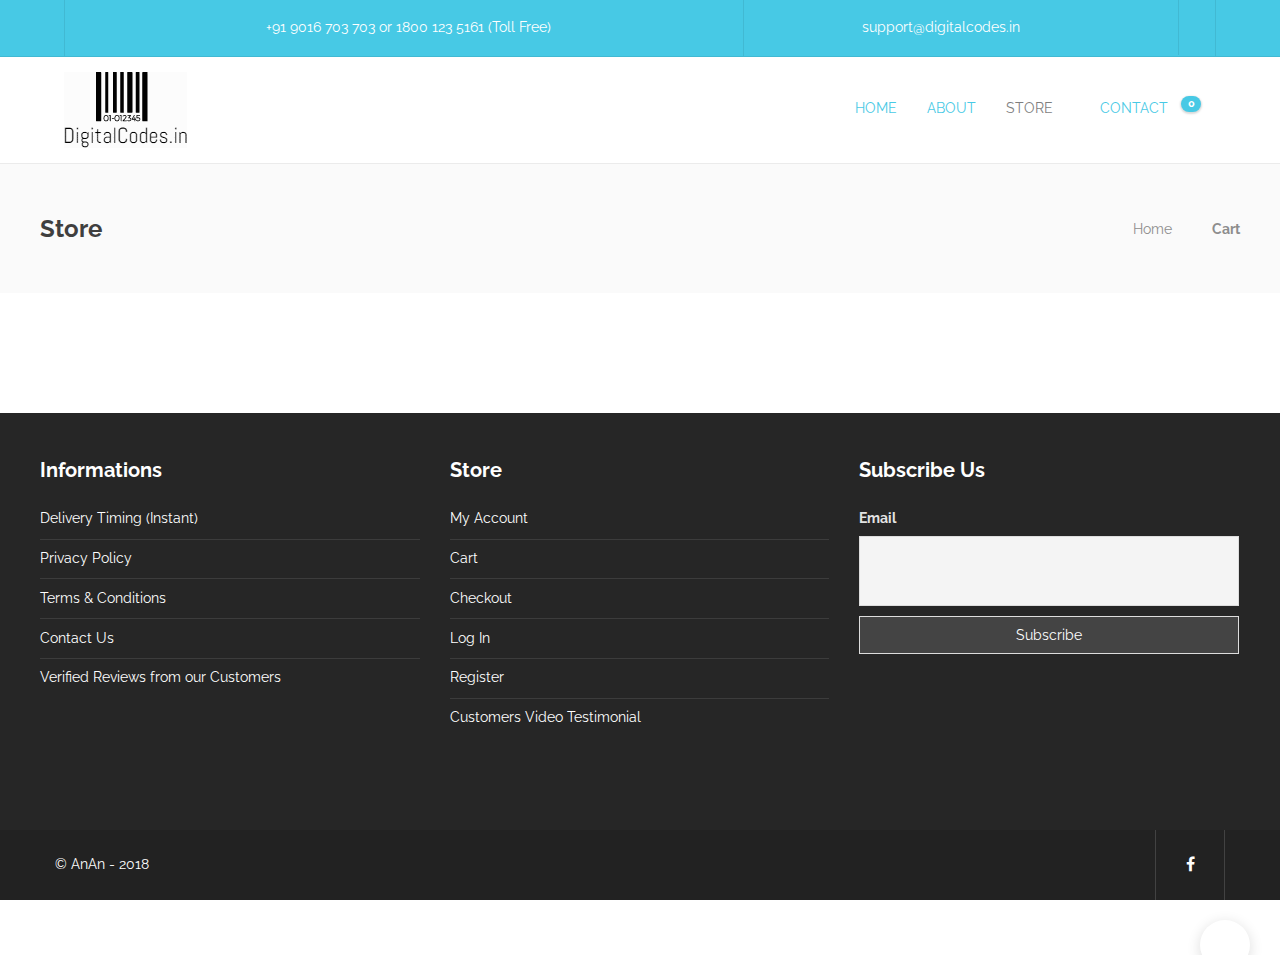
==== cart.html @ 6b2cf68c "Duc" ====
<!DOCTYPE html>
<!--[if lt IE 7 ]><html dir="ltr" lang="vi-VN" class="no-js ie ie6 lte7 lte8 lte9"><![endif]-->
<!--[if IE 7 ]><html dir="ltr" lang="vi-VN" class="no-js ie ie7 lte7 lte8 lte9"><![endif]-->
<!--[if IE 8 ]><html dir="ltr" lang="vi-VN" class="no-js ie ie8 lte8 lte9"><![endif]-->
<!--[if IE 9 ]><html dir="ltr" lang="vi-VN" class="no-js ie ie9 lte9"><![endif]-->
<!--[if IE 10 ]><html dir="ltr" lang="vi-VN" class="no-js ie ie10 lte10"><![endif]-->
<!--[if (gt IE 9)|!(IE)]><!-->
<html lang="vn">
<head>
	<meta charset="UTF-8">
	<meta http-equiv="X-UA-Compatible" content="IE=edge,chrome=1">
	<meta name="viewport" content="width=device-width, initial-scale=1, minimum-scale=1, maximum-scale=1"/>
	<title>Cart</title>
	<meta name="description" content="">
	<meta name="keywords" content="">
	<meta name="robots" content="index,follow" />
	<!-- <link rel="shortcut icon" href="images/favicon.ico" type="image/x-icon">
	<link rel="icon" href="images/favicon.ico" type="image/x-icon"> -->

	<!-- ===== CSS ===== -->
	<link rel="stylesheet" type="text/css" href="css/style.css">
	<link rel="stylesheet" type="text/css" href="css/responsive.css">

	<!-- ===== Fonts CSS ===== -->
	<link rel="stylesheet" href="https://fonts.googleapis.com/css?family=Raleway:200,300,300italic,regular,italic,600,600italic,700,700italic,&amp;subset=latin" type="text/css" media="all">
	<link rel="stylesheet" type="text/css" href="fonts/Icon-font-7-stroke/pe-icon-7-stroke/css/pe-icon-7-stroke.css">
	<link rel="stylesheet" type="text/css" href="fonts/simple-line-icons/css/simple-line-icons.css">

  	<!-- HTML5 Shim and Respond.js IE8 support of HTML5 elements and media queries -->
	<!-- WARNING: Respond.js doesn't work if you view the page via file:// -->
	<!--[if lt IE 9]>
		<link href='css/animations-ie-fix.css' rel='stylesheet'>
		<script src="https://oss.maxcdn.com/libs/html5shiv/3.7.0/html5shiv.js"></script>
		<script src="https://oss.maxcdn.com/libs/respond.js/1.4.2/respond.min.js"></script>
	<![endif]-->
</head>
<body>

	<div id="page-container">
		<div class="primary-desktop">
			<div class="sh-header-top">
				<div class="container">
					<div class="sh-table">
						<div class="header-contacts sh-table-cell">
							<div class="header-contacts-item">
								<span class="header-contacts-details">
									<i class="icon-call-in"></i>
									+91 9016 703 703 or 1800 123 5161 (Toll Free)
								</span>
								<span class="header-contacts-details">
									<i class="icon-envelope-open"></i>
									support@digitalcodes.in
								</span>
							</div>
						</div><!-- /.header-contacts -->
						<div class="header-social-media sh-table-cell">
							<a href="#" target="_blank" class="social-media-facebook">
				                <i class="icon-social-facebook"></i>
				            </a>
						</div><!-- /.header-social-media -->
					</div>
				</div>
			</div><!-- /.sh-header-top -->
			<div class="sh-header-height">
				<div class="sh-header sh-sticky-header">
					<div class="container">
						<div class="sh-table">
							<div class="sh-table-cell sh-group">
							    <div class="header-logo sh-group-equal">
							        <a href="#" class="header-logo-container sh-table-small">
							            <div class="sh-table-cell">
							                <img class="sh-standard-logo" src="images/Logo.png" alt="">
							                <img class="sh-sticky-logo" src="images/Logo.png" alt="">
							                <img class="sh-light-logo" src="images/Logo.png" alt="">
							            </div>
							        </a>
							    </div>
							</div>
							<div class="sh-table-cell">
								<nav id="header-navigation" class="header-standard-position">
									<div class="sh-nav-container">
										<ul id="menu-header-menu" class="sh-nav" style="touch-action: pan-y;">
											<li class="menu-item current_page_item"><a href="#" title="">Home</a></li>
											<li class="menu-item current_page_item"><a href="#" title="">About</a></li>
											<li class="menu-item menu-item-has-children">
								                <a href="#" title="">Store</a>
								                <ul class="sub-menu">
								                    <li class="menu-item"><a href="#" title="">Store 1</a></li>
								                    <li class="menu-item"><a href="#" title="">Store 1</a></li>
								                    <li class="menu-item"><a href="#" title="">Store 1</a></li>
								                </ul>
								            </li>
								            <li class="menu-item current_page_item"><a href="#" title="">Contact</a></li>
								            <li class="menu-item sh-nav-cart sh-nav-special">
											    <a href="#">
											        <i class="icon-basket"></i>
											        <div class="sh-header-cart-count cart-icon sh-group">
											            <span>0</span>
											        </div>
											    </a>
											    <ul class="sub-menu">
											        <li class="menu-item menu-item-cart">
											            <div class="widget woocommerce widget_shopping_cart">
											                <div class="widget_shopping_cart_content">
											                	<p class="woocommerce-mini-cart__empty-message">No products in the cart.</p>
											                </div>
											            </div>
											        </li>
											    </ul>
											</li>
											<li class="menu-item sh-nav-search sh-nav-special">
								                <a href="#"><i class="icon icon-magnifier"></i></a>
								            </li>
										</ul>
									</div>
								</nav>
							</div>
						</div>
					</div><!-- /.container -->
					<div id="header-search" class="sh-header-search">
					    <div class="sh-table-full">
					        <div class="sh-table-cell">
					            <div class="line-test">
					                <div class="container">
					                    <form method="get" class="sh-header-search-form" action="#">
					                        <input type="search" class="sh-header-search-input" placeholder="Search Here.." value="" name="s" required="">
					                        <button type="submit" class="sh-header-search-submit">
					                        <i class="icon-magnifier"></i>
					                        </button>
					                        <div class="sh-header-search-close close-header-search">
					                            <i class="fa fa-times"></i>
					                        </div>
					                        <input type="hidden" name="post_type" value="product">
					                    </form>
					                </div>
					            </div>
					        </div>
					    </div>
					</div><!-- /.sh-header-search -->
				</div>
			</div><!-- /.sh-header-height -->
		</div><!-- /.primary-desktop -->

		<div class="sh-titlebar">
			<div class="container">
				<div class="sh-table sh-titlebar-height-medium">
					<div class="titlebar-title sh-table-cell">
						<h2>Store</h2>
					</div>
					<div class="title-level sh-table-cell">
						<div id="breadcrumbs" class="breadcrumb-trail breadcrumbs">
							<span class="item-home">
								<a class="bread-link bread-home" href="#" title="Home">Home</a>
							</span>
							<span class="separator"> &gt; </span>
							<span class="item-current item-archive">
								<span class="bread-current bread-archive">Cart</span>
							</span>
						</div>
					</div>
				</div>
			</div>
		</div><!-- /.sh-titlebar -->

		<div id="wrapper">
			<div class="content-container sh-page-layout-default">
				<div class="container">
					<!-- <div class="sh-alert sh-alert-success">
						<div class="sh-alert-data sh-table">
							<div class="sh-alert-data sh-table">
								<div class="sh-table-cell sh-alert-data-icon">
									<i class="icon-check sh-alert-icon"></i>
								</div>
								<div class="sh-table-cell width-full">
									<h3 class="sh-alert-title">
										<div>
											<a href="#" class="btn btn-log-res">Continue shopping</a> “12000 FIFA 17 Points Pack Origin” has been added to your cart.
										</div>
									</h3>
								</div>
							</div>
						</div>
					</div> -->
				</div>
			</div>

			<footer class="sh-footer">
			    <div class="sh-footer-widgets">
			        <div class="container">
			            <div class="sh-footer-columns">
			                <div id="nav_menu-2" class="widget-item widget_nav_menu">
			                    <h3 class="widget-title">Informations</h3>
			                    <div class="menu-information-footer-container">
			                        <ul id="menu-information-footer" class="menu">
			                            <li class="menu-item menu-item-type-post_type menu-item-object-page">
			                            	<a href="#">Delivery Timing (Instant)</a>
			                            </li>
			                            <li class="menu-item menu-item-type-post_type menu-item-object-page">
			                            	<a href="#">Privacy Policy</a>
			                            </li>
			                            <li class="menu-item menu-item-type-post_type menu-item-object-page">
			                            	<a href="#">Terms &amp; Conditions</a>
			                            </li>
			                            <li class="menu-item menu-item-type-post_type menu-item-object-page">
			                            	<a href="#">Contact Us</a>
			                            </li>
			                            <li class="menu-item menu-item-type-post_type menu-item-object-page">
			                            	<a href="#">Verified Reviews from our Customers</a>
			                            </li>
			                        </ul>
			                    </div>
			                </div>
			                <div id="nav_menu-3" class="widget-item widget_nav_menu">
			                    <h3 class="widget-title">Store</h3>
			                    <div class="menu-store-menu-container">
			                        <ul id="menu-store-menu" class="menu">
			                            <li lass="menu-item menu-item-type-post_type menu-item-object-page ">
			                            	<a href="#">My Account</a>
			                            </li>
			                            <li class="menu-item menu-item-type-post_type menu-item-object-page ">
			                            	<a href="#">Cart</a>
			                            </li>
			                            <li class="menu-item menu-item-type-post_type menu-item-object-page ">
			                            	<a href="#">Checkout</a>
			                            </li>
			                            <li class="menu-item menu-item-type-post_type menu-item-object-page ">
			                            	<a href="#">Log In</a>
			                            </li>
			                            <li class="menu-item menu-item-type-post_type menu-item-object-page ">
			                            	<a href="#">Register</a>
			                            </li>
			                            <li class="menu-item menu-item-type-post_type menu-item-object-page">
			                            	<a href="#">Customers Video Testimonial</a>
			                            </li>
			                        </ul>
			                    </div>
			                </div>
			                <div id="newsletterwidget-2" class="widget-item widget_newsletterwidget">
			                    <h3 class="widget-title">Subscribe Us</h3>
			                    <div class="tnp tnp-widget">
			                        <form method="post" action="#">
			                            <input type="hidden" name="nr" value="widget">
			                            <input type="hidden" name="nl[]" value="0">
			                            <div class="tnp-field tnp-field-email">
			                            	<label>Email</label>
			                            	<input class="tnp-email" type="email" name="ne" required="">
			                            </div>
			                            <div class="tnp-field tnp-field-button">
			                            	<input class="tnp-submit" type="submit" value="Subscribe">
			                            </div>
			                        </form>
			                    </div>
			                </div>
			            </div>
			        </div>
			    </div>
			    <div class="sh-copyrights">
			        <div class="container container-padding">
			            <div class="sh-copyrights-style1">
			                <div class="sh-table-full">
			                    <div class="sh-table-cell">
			                        <div class="sh-copyrights-text">
			                            <span>© AnAn - 2018</span>
			                        </div>
			                    </div>
			                </div>
			            </div>
			            <div class="sh-copyrights-style1" style="float: right;">
			                <div class="sh-table-cell">
			                    <div class="sh-copyrights-social">
			                        <a href="https://www.facebook.com/digitalcodes.in" target="_blank" class="social-media-facebook">
			                        	<i class="fa fa-facebook"></i>
			                        </a>							
			                    </div>
			                </div>
			            </div>
			        </div>
			    </div>
			</footer>
		</div><!-- /#wrapper -->

		<a id="return-to-top" class="td-scroll-up" href="javascript:void(0)">
      		<i class="icon-arrow-up"></i>
    	</a>
    	<!-- RETURN TO TOP -->
	</div><!-- /#page-container -->

	<!-- ===== JS ===== -->
	<script src="js/jquery.min.js"></script>
	<!-- ===== JS Bootstrap ===== -->
	<script src="lib/bootstrap/bootstrap.min.js"></script>
	<!-- Carousel -->
	<script src="lib/carousel/owl.carousel.min.js"></script>
	<!-- Sticky -->
    <script src="lib/sticky/jquery.sticky.js"></script>
    <!-- Jssocials -->
    <script src="lib/jssocials/jssocials.min.js"></script>
    <!-- Js Common -->
	<script src="js/common.js"></script>

</body>
</html>
---- css/style.css ----
@charset "utf-8";
/**
   * Description: CSS
   * Version: 1.0.0
   * Last update: 2017/08/20
   * Author: Duc PM <minhducpham.it@gmail.com>
   *
   * Summary:
   *
   *  0. ELEMENT
   *    - 0.1. TYPE ELEMENT
   *    - 0.2. TYPE ELEMENT
   *  1. ELEMENT
   *    - 1.1. TYPE ELEMENT
   *    - 1.2. TYPE ELEMENT
   */

/* Import Files
  ========================================================================== */
/*  Css */
@import url(../lib/bootstrap/bootstrap.min.css);
@import url(../lib/font-awesome/font-awesome.min.css);
@import url(../lib/carousel/owl.carousel.min.css);
@import url(../lib/jssocials/jssocials.css);
@import url(../lib/jquery-ui/jquery-ui.min.css);
@import url(../lib/sumoselect/sumoselect.min.css);


/* Layout Style
  ========================================================================== */
* {
  margin: 0;
  padding: 0;
}
body {
  font-family: 'Raleway', 'Helvetica', 'Arial', sans-serif;
  font-size: 14px;
  color: #8d8d8d;
  line-height: 1.7;
  font-weight: 400;
}

html {
  overflow-y: scroll;
}

*:focus,
a:focus {
  outline: none;
}

iframe {
  max-width: 100%;
  display: block;
}

figure {
  max-width: 100%;
}

.sh-noselect {
  -webkit-touch-callout: none;
  -webkit-user-select: none;
  -khtml-user-select: none;
  -moz-user-select: none;
  -ms-user-select: none;
}

dd {
  margin: 0 0 20px;
}

pre {
  border: 0;
  padding: 20px;
}

img {
  max-width: 100%;
  min-height: 1px;
  height: auto;
}

p {
  line-height: 1.8;
}

p:last-child {
  margin-bottom: 0;
}


/**
 * 2.0 - Typography
 */

a {
  color: #47c9e5;
  text-decoration: none;
  word-wrap: break-word;
  transition: all 0.3s ease-in-out;
}

a:hover, a:focus {
  color: #47c9e5;
  text-decoration: none;
  transition: all 0.3s ease-in-out;
}


h1,
h2,
h3,
h4,
h5,
h6 {
  font-family: 'Raleway', serif;
  color: #3f3f3f;
  font-weight: 700;
  margin: 0 0 20px 0;
  padding: 0;
  line-height: normal!important;
}

h1 a,
h2 a,
h3 a,
h4 a,
h5 a,
h6 a {
  font-weight: inherit;
  line-height: normal!important;
}

h1 p,
h2 p,
h3 p,
h4 p,
h5 p,
h6 p {
  margin: 0;
}

h2 {
  font-size: 20px;
}
.sh-team-role,
.sh-iconbox-title,
.sh-iconbox-content,
.sh-text-with-frame * {
  word-wrap: break-word;
}

/* Typography - Sizes */
.size-xs{ font-size: 14px; }
.size-s{ font-size: 16px; }
.size-m{ font-size: 20px; }
.size-l{ font-size: 30px; }
.size-xl{ font-size: 36px; }
.size-xxl{ font-size: 48px; }
.size-xxxl{ font-size: 60px; }
.size-xxxxl{ font-size: 72px; }

@media (max-width: 1024px) {
  .size-l{ font-size: 20px; }
  .size-xl{ font-size: 26px; }
  .size-xxl{ font-size: 30px; }
  .size-xxxl{ font-size: 36px; }
  .size-xxxxl{ font-size: 40px; }
}

.sh-text-background {
  background-color: #47c9e5;
  color: #fff;
  display: inline-block!important;
  padding: 0 11px;
  border-radius: 8px;
}

.sh-text-background-white {
  background-color: #fff;
  color: #505050;
  display: inline-block!important;
  padding: 0 11px;
  border-radius: 8px;
}

/**
 * Input
 */

input[type="text"],
input[type="password"],
input[type="email"],
input[type="tel"],
input[type="date"],
select,
textarea {
  border: 1px solid #e3e3e3;
  color: #8d8d8d;
  display: block;
  width: 100%;
  margin-bottom: 10px;
  -webkit-appearance: none;
}

input[type="text"],
input[type="password"],
input[type="email"],
input[type="tel"],
input[type="date"],
select {
  padding: 0px 20px;
  line-height: 48px!important;
}

textarea {
  height: 120px;
  padding: 18px 24px;
}

select::-webkit-input-placeholder,
input::-webkit-input-placeholder,
textarea::-webkit-input-placeholder {
  height: inherit!important;
  line-height: inherit!important;
  font-style: italic;
  color: inherit;
}

select:-moz-placeholder,
input:-moz-placeholder,
textarea:-moz-placeholder {
  height: inherit!important;
  line-height: inherit!important;
  font-style: italic;
  color: inherit;
}

select::-moz-placeholder,
input::-moz-placeholder,
textarea::-moz-placeholder {
  height: inherit!important;
  line-height: inherit!important;
  font-style: italic;
  color: inherit;
}

select:-ms-input-placeholder,
input:-ms-input-placeholder,
textarea:-ms-input-placeholder {
  height: inherit!important;
  line-height: inherit!important;
  font-style: italic;
  color: inherit;
}

/**
 * Tables
*/
table {
  border: 2px solid #e5e5e5!important;
  border-radius: 0!important;
  border-collapse: collapse!important;;
}

table td,
table th {
  border: 1px solid #e5e5e5!important;
}

table td {
  padding: 15px 20px!important;
}

table th {
  padding: 15px 20px!important;
  font-size: 16px;
  color: #505050;
}

/**
 * 7.0 Placenemt
 */
.sh-placement-left {
  margin-right: auto;
}
.sh-placement-center {
  margin: 0 auto;
}
.sh-placement-right {
  margin-left: auto;
}
.sh-group:after,
.sh-columns:after {
  content: "";
  display: block;
  clear: both;
}
.sh-group > * {
  float: left;
}
.sh-columns > * {
  float: left;
}
.sh-columns > :last-child {
  float: right;
}
.sh-group-equal {
  display: flex;
}
.sh-group-equal > *{
  flex: 1;
}
.sh-table {
  display: table;
  width: 100%;
}
.sh-hidden{
  display: none;
}
.sh-table-full {
  display: table;
  width: 100%;
  height: 100%;
}
.sh-table-small {
  display: table;
}
.sh-table-cell {
  display: table-cell;
  vertical-align: middle;
  float: none!important;
}
.sh-table-cell-top{
  display: table-cell;
  vertical-align: top;
}
.sh-clear {
  clear: both;
}
.sh-nav {
  float: right;
}

/**
 * Style Bootstrap
*/
.container {
  padding-left: 0!important;
  padding-right: 0!important;
}


.primary-desktop .header-contacts-details, .primary-desktop .header-social-media a {
  color: #fff;
}
.primary-desktop {
  position: relative;
  z-index: 1000;
}
.primary-desktop .sh-header-top {
  background-color: #47c9e5;
  padding: 0;
  border-bottom: 1px solid rgba( 0,0,0,0.08 );
  position: relative;
  margin-bottom: 0;
}
.sh-header {
  position: relative;
  background-color: #fff;
  left: 0;
  border-bottom: 1px solid rgba( 0,0,0,0.08 );
}
.sh-header .container, .sh-header-top .container {
  padding: 0 15px;
  position: relative;
}
.sh-header .container {
  width: 90%!important;
  max-width: 90%!important;
}
.sh-header-top .container {
  width: 90%!important;
  max-width: 90%!important;
  border-right: 1px solid rgba( 0,0,0,0.08 );
}
.header-contacts {
  display: table;
  width: 100%;
  height: 100%;
}
.header-contacts-item {
  vertical-align: middle;
  width: 100%;
  display: table;
}
.header-contacts-details {
  padding-right: 20px;
  font-size: 14px;
}
.header-contacts-item span {
  display: table-cell;
  vertical-align: top;
  text-align: center;
  border-left: 1px solid rgba( 0,0,0,0.08 );
  padding: 15px 0;
  padding-right: 0;
}
.header-contacts-details > i {
  font-size: 15px;
  padding-right: 8px;
}
.header-social-media {
  text-align: right;
}
.header-social-media a {
  border-left: 1px solid rgba( 0,0,0,0.08 );
  padding: 18px;
  font-size: 16px;
  color: #8d8d8d;
}

.header-logo {
  padding: 15px 0;
  position: relative;
  z-index: 100;
}
.header-logo img {
  height: auto;
  max-height: 250px;
}
.sh-sticky-logo, .sh-light-logo {
  display: none;
}

.sh-nav-container {
  position: relative;
  margin-bottom: -1px;
}
.sh-nav-container ul {
  list-style: none;
  margin: 0;
  padding: 0;
}
.sh-nav li.menu-item {
  float: left;
  padding: 0 15px;
  border-bottom: 0px solid transparent;
  position: relative;
}
.sh-nav > li.menu-item > a {
  line-height: 40px;
  display: block;
  color: #7e7e7e;
  font-size: 14px;
  padding-top: 15px;
  padding-bottom: 15px;
  max-height: none;
  text-transform: uppercase;
  transition: 0.3s padding ease-in-out;
}
.sh-nav > li.menu-item:hover > a {
  color: rgba(61,61,61,0.80);
  transition: 0.3s padding ease-in-out;
}
.sh-nav > li.menu-item.current_page_item > a {
  color: #47c9e5;
}
.sh-nav li.menu-item-has-children > a:after, .sh-nav li.menu-item li.menu-item-has-children > a:after {
  font-family: 'simple-line-icons'!important;
  speak: none;
  font-style: normal;
  font-weight: normal;
  font-variant: normal;
  text-transform: none;
  line-height: 1;
  -webkit-font-smoothing: antialiased;
  -moz-osx-font-smoothing: grayscale;
  position: relative;
  font-size: 12px;
  margin-left: 8px;
  content: "\e604";
  position: relative;
}
.sh-nav ul.sub-menu {
  position: absolute;
  background: #232323;
  top: 100%;
  right: 0;
  padding: 15px;
  z-index: 1000;
  width: 220px;
  background-color: #232323;
  -webkit-transition: 0.3s;
  -o-transition: 0.3s;
  transition: 0.3s;
  opacity: 0;
  visibility: hidden;
  -webkit-transform: translate(0, 10px);
  -ms-transform: translate(0, 10px);
  -o-transform: translate(0, 10px);
  transform: translate(0, 10px);
}
.sh-nav > li.menu-item:hover ul.sub-menu {
  visibility: visible;
  opacity: 1;
  -webkit-transform: translate(0, 0px);
  -ms-transform: translate(0, 0px);
  -o-transform: translate(0, 0px);
  transform: translate(0, 0px);
  -webkit-transition: 0.3s;
  -o-transition: 0.3s;
  transition: 0.3s;
}
.sh-nav ul.sub-menu li {
  width: 100%;
  float: none;
  padding: 0px 0px;
  position: relative;
}
.sh-nav li.menu-item li a, .sh-nav li.menu-item li.menu-item-has-children > a:after {
  line-height: 24px;
  text-transform: none;
  padding-top: 6px;
  padding-bottom: 6px;
}
.sh-nav li.menu-item li a {
  max-height: none;
}
.header-mobile-social-media a i, .sh-nav-mobile li a, .sh-header .sh-nav > li.menu-item ul a, .sh-header-left-side .sh-nav > li.menu-item ul a {
  color: #aaaaaa!important;
  transition: 0.3s padding ease-in-out;
}
.sh-nav-mobile .current_page_item > a, .sh-nav-mobile > li a:hover, .sh-header .sh-nav ul, .sh-header .sh-nav > li.menu-item:not(.menu-item-cart) ul a:hover, .sh-header .sh-nav ul.mega-menu-row li.mega-menu-col > a, .sh-header-left-side .sh-nav ul, .sh-header-left-side .sh-nav > li.menu-item:not(.menu-item-cart) ul a:hover, .sh-header-left-side .sh-nav ul.mega-menu-row li.mega-menu-col > a, .sh-header .woocommerce a.remove:hover:before, .sh-header-left-side .woocommerce a.remove:hover:before {
  color: #ffffff!important;
  transition: 0.3s padding ease-in-out;
}

.sh-nav-cart i,
.sh-nav-search i {
  color: rgba(61,61,61,0.69);
  font-size: 24px;
  position: relative;
  bottom: -5px;
}
.cart-icon {
  position: relative;
  top: -4px;
  margin-left: -17px;
  display: inline-block;
}
.cart-icon span {
  display: inline-block;
  background-color: #47c9e5;
  color: #fff;
  font-size: 11px;
  font-weight: bold;
  position: relative;
  z-index: 100;
  width: 20px;
  height: 16px;
  line-height: 16px;
  text-align: center;
  border-radius: 9px;
  font-weight: bold;
  box-shadow: 0px 1px 2px 1px rgba(0,0,0,0.15);
}
.sh-group:after, .sh-columns:after {
  content: "";
  display: block;
  clear: both;
}
.sh-nav-cart + .sh-nav-dropdown, .sh-nav-cart + .sh-nav-search {
  padding-left: 0px!important;
}
.sh-nav > li.menu-item:last-child {
  padding-right: 0;
}
.sh-sticky-header-active .sh-nav ul.sub-menu {
  top: 101%;
}
.sh-nav .sh-nav-cart > ul.sub-menu {
  width: 350px;
}

.sh-header-search {
  display: none;
  position: absolute;
  top: 0;
  bottom: 1px;
  right: 0;
  left: 0;
  width: 100%;
  text-align: center;
  background-color: rgba(255,255,255,0.97);
  z-index: 200;
  overflow: hidden;
}
.sh-header-search .container {
  position: relative;
}
.sh-header-search-form {
  position: relative;
  overflow: hidden;
}
.sh-header-search .sh-header-search-input {
  display: inline-block;
  border: 0;
  margin-left: 5px;
  font-size: 24px;
  font-weight: normal;
  background-color: transparent;
  padding: 0;
  color: #505050;
  line-height: 48px;
  padding-right: 75px;
  width: 100%;
}
.sh-header-search-submit {
  position: absolute;
  top: 12px;
  right: 32px;
  border: 0;
  color: #8d8d8d;
  background-color: transparent;
  font-size: 24px;
  line-height: 1;
}
.sh-header-search-submit i {
  line-height: 1;
}
.sh-header-search-close {
  position: absolute;
  top: 14px;
  right: 0px;
  border: 0;
  color: #8d8d8d;
  background-color: transparent;
  font-size: 24px;
  cursor: pointer;
  line-height: 1;
}


.sh-titlebar {
  position: relative;
  padding: 0;
  background-repeat: no-repeat;
  background-position: 50% 0%;
  background-size: cover;
  background-color: #fafafa;
  z-index: 100;
}
.sh-titlebar .container {
  padding: 0px 15px;
}
.sh-titlebar-height-medium {
  padding: 50px 0;
}
.sh-titlebar .sh-table {
  min-height: 60px;
  z-index: 100;
  position: relative;
}
.sh-titlebar .title-level {
  text-align: right;
}
.sh-titlebar .titlebar-title h1, .sh-titlebar .titlebar-title h2 {
  font-size: 24px;
  margin-bottom: 0;
  font-weight: bold;
}
.sh-titlebar .title-level .breadcrumbs {
  font-size: 14px;
  margin: 0;
  margin-bottom: -4px;
  position: relative;
}
.sh-titlebar .title-level .separator {
  font-size: 0;
}
.sh-titlebar .title-level .separator:after {
  display: inline-block;
  font-family: 'simple-line-icons'!important;
  speak: none;
  font-style: normal;
  font-weight: normal;
  font-variant: normal;
  text-transform: none;
  line-height: 1;
  -webkit-font-smoothing: antialiased;
  -moz-osx-font-smoothing: grayscale;
  content: "\e606";
  font-size: 10px;
  padding: 0 12px;
}
.sh-titlebar .title-level .item-current {
  font-weight: bold;
}
.sh-titlebar a {
  color: #8d8d8d;
}

.products .list-products {
  margin: 0 0 1em;
  padding: 0;
  list-style: none outside;
}
.products .list-products .item {
  position: relative;
  transition: 0.3s all ease-in-out;
}
.products .list-products .item .products-content {
  background-color: #fff;
  box-shadow: 0px 3px 13px 1px rgba(0,0,0,0.12);
  padding-top: 30px;
  transition: 0.3s all ease-in-out;
}
.products .list-products .item .products-content a:first-child {
  padding: 0 30px 5px 30px;
  display: block;
  border-bottom: 1px solid #e9e9e9;
}
.products .list-products .item .products-content .product-title {
  padding: 0 0 .5em;
  margin: 0;
  font-size: 1em;
}
.products .list-products .item .products-content .product-additional-information {
  padding-bottom: 10px;
  text-transform: uppercase;
  font-size: 13px;
  color: #8d8d8d;
}
.products .list-products .item .products-content .product-price {
  width: 100%;
  margin-bottom: 15px;
  line-height: 1;
  font-size: 24px;
}
.products .list-products .item .products-content .product-price span {
  text-decoration: none;
  color: #3f3f3f;
  font-weight: bold;
}
.products .list-products .item .products-content .product-add-to-cart {
  background-color: transparent;
  padding: 0;
  color: #8d8d8d;
  position: relative;
  display: block;
  padding: 20px 30px!important;
  line-height: 1!important;
  font-size: 13px;
  text-transform: uppercase;
  text-decoration: none;
  background-image: none;
  box-shadow: none;
  text-shadow: none;
  text-align: left;
  margin: 0;
}
.products .list-products .item .products-content .product-add-to-cart:after {
  font-family: 'simple-line-icons';
  content: "\e04e";
  font-size: 16px;
  padding-right: 15px;
  padding-left: 15px;
  padding-right: 15px;
  line-height: 0;
  margin-left: 0;
  vertical-align: middle;
  position: relative!important;
  top: -2px;
  right: 0;
}

.block-custom-heading {
  font-family: "Raleway";
  color: #3f3f3f;
  font-weight: 700;
  margin: 30px 0;
  display: block;
  text-align: center;
}
.block-custom-heading a {
  transition: all .2s ease-in-out;
  opacity: 1;
  border: none;
  text-decoration: inherit;
  color: inherit;
}

.sh-footer {
  background-size: cover;
  background-position: 50% 50%;
}
.sh-footer {
  transition: 0.3s left ease-in-out;
}
.sh-footer-widgets {
  padding: 100px 0 100px 0;
  color: #e3e3e3;
  background-color: #262626;
}
.sh-footer .sh-footer-widgets {
  background-color: #262626;
  color: #e3e3e3;
}
.sh-footer-widgets .container {
  margin-bottom: -35px;
}
.sh-footer-columns {
  position: relative;
  margin: 0 -15px;
}
.sh-footer-columns > .widget-item {
  display: inline-block;
  width: 33.3%;
  vertical-align: top;
  padding: 0 15px;
  margin-bottom: 25px;
  margin-right: -4px;
}
.sh-footer .sh-footer-widgets .widget-title {
  color: #ffffff;
  font-size: 20px;
  margin-bottom: 25px;
}
.widget-item ul {
  list-style: none;
  padding-left: 0;
}
.sh-footer-widgets ul li, .sh-footer-widgets ul li {
  border-bottom: 1px solid rgba( 255,255,255,0.1 );
  padding: 7.5px 0;
}
.sh-footer-widgets ul li:first-child {
  padding-top: 0;
}
.sh-footer .sh-footer-widgets ul li,
.sh-footer .sh-footer-widgets ul li,
.sh-footer .sh-recent-posts-widgets .sh-recent-posts-widgets-item {
  border-color: rgba(255,255,255,0.10);
}
.widget-item li > a {
  display: block;
  color: #ffffff;
}
.sh-footer .sh-footer-widgets a:hover, .sh-footer .sh-footer-widgets li a:hover {
  color: #47c9e5;
}
.sh-footer-widgets ul li:last-child {
  border-bottom: 0!important;
  padding-bottom: 0!important;
}
.tnp-widget {
  width: 100%;
  display: block;
  box-sizing: border-box;
}
.tnp-widget .tnp-field {
  margin-bottom: 10px;
  border: 0;
  padding: 0;
}
.tnp-widget label {
  display: block;
  color: inherit;
  font-size: 14px;
}
.tnp-widget input[type=text], .tnp-widget input[type=email], .tnp-widget input[type=submit], .tnp-widget select {
  width: 100%;
  padding: 10px;
  display: block;
  border: 1px solid #ddd;
  border-color: #ddd;
  background-color: #f4f4f4;
  background-image: none;
  text-shadow: none;
  color: #444;
  font-size: 14px;
  line-height: normal;
  box-sizing: border-box;
  height: auto;
}
.tnp-widget input.tnp-submit {
  background-color: #444;
  background-image: none;
  text-shadow: none;
  color: #fff;
}
.tnp-field input[type="submit"] {
  position: inherit;
}

.sh-footer .sh-copyrights {
  background-color: #222222;
  color: #ffffff;
  /*padding: 10px 0;*/
}
.container-padding {
  padding: 0 15px!important;
}
.sh-copyrights-style1 {
  float: left;
  height: 70px;
}
.sh-copyrights-social {
  font-size: 16px;
  line-height: normal!important;
  margin-right: 4px;
}
.sh-copyrights-social a {
  display: inline-block;
  border-left: 1px solid rgba( 255,255,255,0.1 );
  height: 70px;
  line-height: 70px;
  width: 70px;
  text-align: center;
  margin-right: -4px;
}
.sh-footer .sh-copyrights a {
  color: #ffffff;
}
.sh-footer .sh-copyrights-social a {
  border-left: 1px solid rgba(255,255,255,0.15);
}
.sh-footer .sh-copyrights-social a:last-child {
  border-right: 1px solid rgba(255,255,255,0.15);
}

#wrapper > .sh-page-layout-default {
  padding: 60px 0px;
}

/*===== Back To Top =====*/
.td-scroll-up {
  cursor: pointer;
  position: fixed;
  bottom: 30px;
  right: 30px;
  width: 50px;
  height: 50px;
  z-index: 5000;
  box-shadow: 0px 3px 13px 1px rgba(0,0,0,0.12);
  background-color: #fff;
  text-align: center;
  border-radius: 100px;
  transform: translate3d(0, 100px, 0);
  -webkit-transform: translate3d(0, 100px, 0);
  -moz-transform: translate3d(0, 100px, 0);
  -ms-transform: translate3d(0, 100px, 0);
  -o-transform: translate3d(0, 100px, 0);
  -webkit-transition: transform 0.4s cubic-bezier(0.55, 0, 0.1, 1) 0s;
  -moz-transition: transform 0.4s cubic-bezier(0.55, 0, 0.1, 1) 0s;
  -o-transition: transform 0.4s cubic-bezier(0.55, 0, 0.1, 1) 0s;
  transition: transform 0.4s cubic-bezier(0.55, 0, 0.1, 1) 0s;
}
.td-scroll-up-visible {
  transform: translate3d(0, 0, 0);
  -webkit-transform: translate3d(0, 0, 0);
  -moz-transform: translate3d(0, 0, 0);
  -ms-transform: translate3d(0, 0, 0);
  -o-transform: translate3d(0, 0, 0);
}
.td-scroll-up i {
  font-size: 20px;
  display: block;
  line-height: 46px;
  color: #cecece;
}
.td-scroll-up:hover {
  background: #47c9e5;
  -webkit-transition: all 0.3s;
  -moz-transition: all 0.3s;
  transition: all 0.3s;
}
.td-scroll-up:hover i {
  color: #fff;
}

/*===== Product Detail =====*/
#product-detail .product-detail {
  position: relative;
  overflow: hidden;
}
#product-detail .product-image {
  position: relative;
}
#product-detail .summary {
  clear: none;
  margin-bottom: 2em;
}
#product-detail .product_title {
  font-size: 30px;
  padding-bottom: 20px;
  margin-bottom: 20px;
  border-bottom: 1px solid #ebebeb;
}
#product-detail .price {
  line-height: 30px;
  min-height: 32px;
  border-bottom: 1px solid #ebebeb;
  padding-bottom: 18px;
  margin-bottom: 18px;
}
#product-detail .price .price_amount {
  font-size: 24px;
  font-weight: bold;
  color: #3f3f3f;
}
#product-detail .stock {
  font-size: 16px;
  color: #8d8d8d;
  font-weight: bold;
}
#product-detail .cart {
  margin-bottom: 30px;
}

#product-detail .cart .increase-numbers {
  display: table;
  margin: 0 auto;
  padding: 0;
  overflow: hidden;
}
#product-detail .cart .quantity {
  float: left;
}
#product-detail .cart .single_add_to_cart_button {
  float: right;
  background-color: #47c9e5;
  line-height: 50px;
  padding: 0 25px;
  border-radius: 100px;
  font-size: 13px;
  text-transform: uppercase;
  color: #fff;
  -webkit-font-smoothing: antialiased;
  font-weight: bold;
}
#product-detail .cart .single_add_to_cart_button:before {
  display: inline-block;
  color: #fff;
  line-height: 0;
  top: -2px;
  right: 0;
  font-family: 'simple-line-icons';
  speak: none;
  font-style: normal;
  font-weight: normal;
  font-variant: normal;
  text-transform: none;
  line-height: 1;
  -webkit-font-smoothing: antialiased;
  -moz-osx-font-smoothing: grayscale;
  content: "\e04e";
  font-size: 16px;
  padding-right: 15px;
}
.increase-numbers input,
.increase-numbers span {
  float: left;
  display: block;
  width: 50px;
  height: 50px;
  text-align: center;
}
.increase-numbers input {
  border-width: 0px;
  font-size: 16px;
  font-weight: bold;
  padding: 0;
}
.increase-numbers .increase-number-down,
.increase-numbers .increase-number-up {
  cursor: pointer;
  font-size: 16px;
  transition: 0.25s all;
  background-color: #f2f2f2;
  border-radius: 50px;
}
.increase-numbers i {
  line-height: 50px;
}
.product_meta .posted_in {
  display: block;
  width: 100%;
}
.product_meta .posted_in .posted_in-title {
  color: #3f3f3f;
  display: inline-block;
  font-weight: bold;
  margin-top: 0px;
  margin-bottom: 10px;
  margin-right: 10px;
}
.product_meta .posted_in a {
  text-transform: uppercase;
  font-size: 13px;
  color: #8d8d8d;
}
.product_meta .product_share {
  margin-top: 25px;
}
.product_meta .product_share > div {
  vertical-align: top;
}
.product_meta .product_share .social-share-button {
  background-color: #f2f2f2;
  border-radius: 100px;
  height: 50px;
  padding: 0 30px 0 20px;
  display: inline-block;
  cursor: pointer;
  margin-right: 5px;
  margin-bottom: 5px;
  overflow: hidden;
  position: relative;
  -webkit-transform: translateZ(0);
  transform: translateZ(0);
}
.product_meta .product_share .social-share-button i {
  font-size: 18px;
  line-height: 1;
  vertical-align: middle;
  padding-right: 15px;
  display: inline-block;
  position: relative;
  z-index: 100;
}
.product_meta .product_share .social-share-button span {
  display: inline-block;
  position: relative;
  z-index: 100;
  font-size: 13px;
  line-height: 50px;
  font-weight: bold;
  text-transform: uppercase;
}

.social-share-networks {
  display: inline-block;
  height: auto;
  transition-delay: 0.7s;
  transition: all 0.3s ease-in-out;
}
.social-share > div {
  vertical-align: top;
}
.social-share-networks .jssocials-shares {
  margin: 0;
}
.social-share-networks .jssocials-share {
  padding: 0px;
  opacity: 0;
  margin-left: -15px;
  transition: all 0.3s ease-in-out;
}
.social-share-networks.sh-social-share-networks-active .jssocials-share {
  opacity: 1;
  margin-left: 0px;
  transition: all 0.3s ease-in-out;
}
.social-share-networks .jssocials-share:nth-child(1) {
  transition-delay: 0.1s;
}
.social-share-networks .jssocials-share:nth-child(2) {
  transition-delay: 0.2s;
}
.social-share-networks .jssocials-share:nth-child(3) {
  transition-delay: 0.3s;
}
.social-share-networks .jssocials-share:nth-child(4) {
  transition-delay: 0.4s;
}
.social-share-networks .jssocials-share:nth-child(5) {
  transition-delay: 0.5s;
}
.social-share-networks .jssocials-share-link {
  line-height: 50px;
  padding: 0;
}
.social-share-networks .jssocials-share a {
  display: inline-block;
  padding: 0px 15px;
  background-color: transparent;
  visibility: hidden;
}
.social-share-networks.sh-social-share-networks-active .jssocials-share a {
  height: auto;
  visibility: visible;
}
.social-share-networks .jssocials-share a i {
  font-size: 18px;
  color: #8d8d8d;
}
.social-share-networks .fa-facebook,
.social-share-networks .fa-twitter,
.social-share-networks .fa-google,
.social-share-networks .fa-at,
.social-share-networks .fa-pinterest {
  font-family: 'simple-line-icons';
  speak: none;
  font-style: normal;
  font-weight: normal;
  font-variant: normal;
  text-transform: none;
  -webkit-font-smoothing: antialiased;
  -moz-osx-font-smoothing: grayscale;
}
.social-share-networks .fa-facebook:before {
  content: "\e00b";
}
.social-share-networks .fa-twitter:before {
  content: "\e009";
}
.social-share-networks .fa-google:before {
  content: "\e60d";
}
.social-share-networks .fa-at:before {
  content: "\e086";
}
.social-share-networks .fa-pinterest:before {
  content: "\e60b";
}

.product-tabs .nav-tabs {
  border-bottom: 1px solid #d3ced2;
  margin: 0 0 1.618em;
}

.product-tabs .nav-tabs>li {
  float: left;
  margin-bottom: 0;
}

.product-tabs .nav-tabs>li>a {
  margin-right: 0;
  border: none;
  border-radius: 0;
  text-decoration: none;
  font-weight: 700;
  color: #8d8d8d;
}

.product-tabs .nav>li>a {
  padding: 15px 10px;
  font-size: 13px;
}

.product-tabs .nav>li:first-child>a {
  padding-left: 0;
}
.product-tabs .nav>li:last-child>a {
  padding-right: 0;
}

.product-tabs .nav-tabs>li.active>a,
.product-tabs .nav-tabs>li.active>a:focus,
.product-tabs .nav-tabs>li.active>a:hover {
  color: #47c9e5;
  font-weight: 700;
  cursor: default;
  background-color: #fff;
  text-decoration: none;
  border: none;
  border-bottom-color: transparent;
}

.product-tabs .nav-tabs>li>a:before {
  content: "";
  display: block;
  position: absolute;
  left: 10px;
  right: 10px;
  bottom: -2.5px;
  height: 5px;
  border-radius: 5px;
  background-color: #47c9e5;
  z-index: 100;
  transition: 0.3s all ease-in-out;
  opacity: 0;
}

.product-tabs .nav-tabs>li.active>a:before {
  opacity: 1;
  transition: 0s all ease-in-out;
}
.product-tabs .nav-tabs>li:first-child.active>a:before {
  left: 0;
}
.product-tabs .nav-tabs>li:last-child.active>a:before {
  right: 0;
}

.product-tabs .nav>li>a:focus,
.product-tabs .nav>li>a:hover {
  text-decoration: none;
  background-color: transparent;
}

.product-tabs .nav-tabs>li>a:hover {
  border-color: transparent;
}

.a-vertical {
  padding-left: 40px;
  margin-bottom: 10px;
}
.a-vertical li {
  border-bottom: 1px solid #eeeeee;
}
.a-vertical p:last-child {
  margin-bottom: 0;
}

.related-products h2 {
  margin-top: 15px;
  margin-bottom: 45px;
}
.related-products .products .list-products .item {
  position: relative;
  bottom: 0;
  transition: 0.3s all ease-in-out;
}
.related-products .products .list-products .item:hover {
  bottom: -4px;
  transition: 0.3s all ease-in-out;
}

.related-products .products .list-products .item:hover .products-content {
  box-shadow: 0px 1px 1px 1px rgba(0,0,0,0.06);
  transition: 0.3s all ease-in-out;
}

/*===== Sidebar =====*/
.sidebar .widget-sidebar {
  margin-bottom: 20px;
}
.widget-sidebar .widget-sidebar-title {
  color: #505050;
  font-size: 14px;
  padding-bottom: 5px;
  margin-bottom: 25px;
}
.product_list_widget li {
  padding: 4px 0;
  margin: 0;
  list-style: none;
  width: 100%;
  display: block;
  position: relative;
  margin-bottom: 15px;
  min-height: 65px;
  padding-left: 85px;
}
.product_list_widget a img {
  position: absolute;
  width: 65px;
  margin: 0 0 1.5em 0;
  left: 0;
}
.product_list_widget a .product-title {
  transition: 0.3s all ease-in-out;
  color: #3f3f3f;
  display: block;
  font-weight: 700;
  font-size: 13px;
}
.product_list_widget .product-title:hover {
    opacity: 0.8;
  transition: 0.3s all ease-in-out;
}
.product_list_widget .price-amount {
  font-size: 16px;
  font-weight: bold;
  color: #3f3f3f;
}

.price_slider_wrapper .ui-widget.ui-widget-content {
  border: transparent;
  margin-bottom: 1em;
  height: .5em;
  background-color: #e5e5e5;
}
.price_slider_wrapper .ui-widget-header {
  background: rgba(71,201,229,0.5);
}
.price_slider_wrapper .ui-slider .ui-slider-handle {
  border-radius: 1em;
  background: #fff;
  border: 2px solid #6ec8b9;
  width: 17px;
  height: 17px;
  top: -5px;
}
.price_slider_wrapper .action {
  padding-top: 5px;
}
.price_slider_wrapper .action .button {
  background-color: #f3f3f3;
  color: #8d8d8d;
  line-height: 40px;
  float: right;
  padding: 0px 22px;
  border-radius: 30px;
  border: none;
  font-weight: bold;
  font-size: 13px;
  text-transform: uppercase;
  transition: all 0.3s ease-in-out;
}
.price_slider_wrapper .action .button:hover {
  background-color: #e5e5e5;
  transition: all 0.3s ease-in-out;
}
.price_slider_wrapper .action .price-range {
  font-size: 14px;
  float: left;
  line-height: 40px;
}
.price_slider_wrapper .action #amount-left,
.price_slider_wrapper .action #amount-right {
  color: #3f3f3f;
  font-size: 16px;
  font-weight: bold;
}

.wc-result .result-count {
  float: right;
  line-height: 56px;
  margin-bottom: 30px;
}
.wc-result .ordering {
  float: left;
  margin-bottom: 45px;
}
.ordering .SumoSelect {
  width: 280px;
}
.ordering .orderby {
  height: 56px;
  width: 280px;
  padding: 0px 20px;
  vertical-align: top;
  display: inline-block;
  -webkit-appearance: none;
  -moz-appearance: none;
  appearance: none;
}

.ordering .SumoSelect>.CaptionCont {
  color: #8d8d8d;
  padding: 0px 24px;
  line-height: 50px!important;
  background-color: #fff;
  border-radius: 0px;
  border: 1px solid #e5e5e5!important;
  box-shadow: none!important;
  overflow: hidden;
}
.SumoSelect .SelectBox * {
  cursor: pointer!important;
}
.SumoSelect>.CaptionCont>label {
  width: 35px;
}
.SumoSelect>.CaptionCont>label>i {
  width: 35px;
  height: 50px;
  background-image: none;
  margin: 0;
}
.SumoSelect>.CaptionCont>label>i:after {
  background-image: none;
  display: inline-block;
  font-family: 'simple-line-icons'!important;
  speak: none;
  font-style: normal;
  font-weight: normal;
  font-variant: normal;
  text-transform: none;
  -webkit-font-smoothing: antialiased;
  -moz-osx-font-smoothing: grayscale;
  content: "\e604"!important;
  font-size: 16px;
  line-height: 50px;
}
.SumoSelect.open>.optWrapper {
  top: 51px;
  box-shadow: none;
}
.SumoSelect>.optWrapper>.options li.opt {
  padding: 4px 23px;
}
.SumoSelect>.optWrapper>.options li.opt label {
  margin-bottom: 0px;
  font-weight: normal;
  font-size: 14px;
  color: #8d8d8d;
}
.SumoSelect>.optWrapper>.options li.opt.selected label {
  font-weight: bold;
}

.products-cate .list-products .item {
  bottom: 0;
  margin-bottom: 45px
}
.products-cate .list-products .item:hover {
  bottom: -4px;
  transition: 0.3s all ease-in-out;
}
.products-cate .list-products .item:hover .products-content {
  box-shadow: 0px 1px 1px 1px rgba(0,0,0,0.06);
  transition: 0.3s all ease-in-out;
}

/* Pagination */
.pagination {
  text-align: center;
  display: block;
  margin-bottom: 0;
}
.pagination .page-numbers {
  display: table;
  margin: 0 auto;
  list-style: none;
  background-color: #f4f4f4;
  padding: 5px 4px;
  border-radius: 30px;
}
.pagination .page-numbers::before,
.pagination .page-numbers::after {
  content: "";
  display: block;
}
.pagination .page-numbers::after {
  clear: both;
}
.pagination .page-numbers li {
  display: block;
  float: left;
  margin: 0 2px;
  text-align: center;
}
.pagination .page-numbers li .prev,
.pagination .page-numbers li .next {
  width: auto !important;
  padding: 0 10px !important;
}
.pagination .page-numbers li .prev {
  padding-left: 15px !important;
}
.pagination .page-numbers li .next {
  padding-right: 15px !important;
}
.pagination .page-numbers li .page-numbers {
  display: block;
  width: 40px;
  height: 40px;
  line-height: 40px;
  font-weight: 400;
  cursor: pointer;
  padding: 0;
  color: #8d8d8d;
}
.pagination .page-numbers li .current {
  border-radius: 30px;
  color: #fff;
  background-color: #47c9e5;
}
.pagination .page-numbers li .page-numbers:not(.current):hover {
  color: #47c9e5;
}

/* Login */
.wc-login {
  max-width: 320px;
}
.wc-login p {
  margin: 0 0 1.5em 0;
  padding: 0;
}
.wc-login input.input {
  margin: 0.5em 0;
}
.wc-login .wc-social-login .ywsl-label {
  margin: 0 0 1.5em 0;
  padding: 0;
}
.wc-login .wc-social-login .ywsl-label .ywsl-social {
  text-decoration: none;
  display: inline-block;
  margin-right: 2px;
}
.wc-login .tml-action-links {
  display: inline-block;
  list-style: none;
  margin: 0.5em auto;
  padding: 0;
  text-align: center;
}
.wc-login .tml-action-links li {
  border: none;
  border-right: 1px solid rgba(0, 0, 0, 0.1);
  float: left;
  line-height: 1;
  list-style: none;
  margin: 0 0.5em 0 0;
  padding: 0 0.5em 0 0;
}
.wc-login .tml-action-links li:last-child {
  border-right: none;
  margin-right: 0;
  padding-right: 0;
}
.wc-login .tml-action-links a {
  border: none;
  display: block;
  padding: 0;
  text-decoration: none;
}
.wc-login .error,
.wc-register .error,
.wc-login .message,
.wc-register .message {
  color: #333;
  padding: 0.5em;
}
.wc-login .message,
.wc-register .message {
  border: 1px solid #e6db55;
  background-color: #ffffe0;
}
.wc-login .error,
.wc-register .error {
  border: 1px solid #c00;
  background-color: #ffebe8;
}

.btn-log-res {
  display: inline-block;
  vertical-align: middle;
  background-color: #47c9e5;
  color: #515151;
  border-radius: 100px;
  line-height: 50px;
  font-weight: bold;
  padding: 0 30px;
  transition: 0.25s all ease-in-out;
}
form.register {
  border: 1px solid #d3ced2;
  padding: 20px;
  margin: 2em 0;
  text-align: left;
  border-radius: 5px;
}
.customer_login label {
  color: #505050;
  font-weight: bold;
}
.customer_login .required {
  color: #47c9e5;
  font-weight: 700;
  border: 0;
}

/* Alert */
.sh-alert {
  padding: 18px;
  position: relative;
  margin-bottom: 20px;
}
.sh-alert-success, .sh-alert-success .sh-alert-title, .sh-alert-success .sh-alert-title a {
  background-color: #dff4e5;
  color: #36bd5f;
}
.sh-alert-data {
  padding-right: 35px;
}
.sh-alert-data-icon {
  padding-right: 20px;
}
.sh-alert-icon {
  display: inline-block;
  font-size: 24px;
  width: 26px;
  text-align: center;
  position: relative;
  bottom: -3px;
  padding-right: 20px;
}
.width-100p, .width-full {
  width: 100%;
}
.sh-alert-title {
  font-weight: bold;
  font-size: 14px;
  margin-bottom: 0;
}
.sh-alert-success .sh-alert-title .btn-log-res {
  display: inline-block;
  vertical-align: middle;
  background-color: #47c9e5;
  color: #fff;
  border-radius: 100px;
  line-height: 50px !important;
  text-transform: uppercase;
  font-weight: bold;
  padding: 0 30px;
  transition: 0.25s all ease-in-out;
}
---- css/responsive.css ----
/*------------------------------------------------------------------
[Table of contents]
1.  Styles for devices max 1200px
2.  
3.  
4.  
5.  
6.  
7.  
8.  
9.  
10. 

------------------------*/

/*----------------
[Styles for devices min 1250px
*/
@media (min-width: 1250px) {
  .container {
    max-width: 1200px!important;
    width: 1200px!important;
  }
}

@media (min-width: 851px) {
	.sh-footer-paralalx-init .content-container, .sh-footer-paralalx-init .blog-editor-content-container {
	  position: relative;
	  background-color: #fff;
	  z-index: 100;
	}
	.sh-footer {
	    position: fixed;
	    width: 100%;
	    bottom: 0;
	    left: 0;
	    right: 0;
	    z-index: 0;
	    opacity: 0;
	}
}

@media screen and (min-width: 768px) {
	.wc-login .tml-rememberme-submit-wrap {
		display: table;
		margin-bottom: 1.5em;
		width: 100%;
	}
	.wc-login .tml-rememberme-wrap {
	  display: table-cell;
	}
	.wc-login .tml-submit-wrap {
	  display: table-cell;
	  text-align: right;
	}
	.wc-login .tml-submit-wrap input {
	  margin: 0;
	  width: auto;
	  padding: 0 6px;
	}
}
---- fonts/Icon-font-7-stroke/pe-icon-7-stroke/css/pe-icon-7-stroke.css ----
@font-face {
	font-family: 'Pe-icon-7-stroke';
	src:url('../fonts/Pe-icon-7-stroke.eot?d7yf1v');
	src:url('../fonts/Pe-icon-7-stroke.eot?#iefixd7yf1v') format('embedded-opentype'),
		url('../fonts/Pe-icon-7-stroke.woff?d7yf1v') format('woff'),
		url('../fonts/Pe-icon-7-stroke.ttf?d7yf1v') format('truetype'),
		url('../fonts/Pe-icon-7-stroke.svg?d7yf1v#Pe-icon-7-stroke') format('svg');
	font-weight: normal;
	font-style: normal;
}

[class^="pe-7s-"], [class*=" pe-7s-"] {
	display: inline-block;
	font-family: 'Pe-icon-7-stroke';
	speak: none;
	font-style: normal;
	font-weight: normal;
	font-variant: normal;
	text-transform: none;
	line-height: 1;

	/* Better Font Rendering =========== */
	-webkit-font-smoothing: antialiased;
	-moz-osx-font-smoothing: grayscale;
}

.pe-7s-album:before {
	content: "\e6aa";
}
.pe-7s-arc:before {
	content: "\e6ab";
}
.pe-7s-back-2:before {
	content: "\e6ac";
}
.pe-7s-bandaid:before {
	content: "\e6ad";
}
.pe-7s-car:before {
	content: "\e6ae";
}
.pe-7s-diamond:before {
	content: "\e6af";
}
.pe-7s-door-lock:before {
	content: "\e6b0";
}
.pe-7s-eyedropper:before {
	content: "\e6b1";
}
.pe-7s-female:before {
	content: "\e6b2";
}
.pe-7s-gym:before {
	content: "\e6b3";
}
.pe-7s-hammer:before {
	content: "\e6b4";
}
.pe-7s-headphones:before {
	content: "\e6b5";
}
.pe-7s-helm:before {
	content: "\e6b6";
}
.pe-7s-hourglass:before {
	content: "\e6b7";
}
.pe-7s-leaf:before {
	content: "\e6b8";
}
.pe-7s-magic-wand:before {
	content: "\e6b9";
}
.pe-7s-male:before {
	content: "\e6ba";
}
.pe-7s-map-2:before {
	content: "\e6bb";
}
.pe-7s-next-2:before {
	content: "\e6bc";
}
.pe-7s-paint-bucket:before {
	content: "\e6bd";
}
.pe-7s-pendrive:before {
	content: "\e6be";
}
.pe-7s-photo:before {
	content: "\e6bf";
}
.pe-7s-piggy:before {
	content: "\e6c0";
}
.pe-7s-plugin:before {
	content: "\e6c1";
}
.pe-7s-refresh-2:before {
	content: "\e6c2";
}
.pe-7s-rocket:before {
	content: "\e6c3";
}
.pe-7s-settings:before {
	content: "\e6c4";
}
.pe-7s-shield:before {
	content: "\e6c5";
}
.pe-7s-smile:before {
	content: "\e6c6";
}
.pe-7s-usb:before {
	content: "\e6c7";
}
.pe-7s-vector:before {
	content: "\e6c8";
}
.pe-7s-wine:before {
	content: "\e6c9";
}
.pe-7s-cloud-upload:before {
	content: "\e68a";
}
.pe-7s-cash:before {
	content: "\e68c";
}
.pe-7s-close:before {
	content: "\e680";
}
.pe-7s-bluetooth:before {
	content: "\e68d";
}
.pe-7s-cloud-download:before {
	content: "\e68b";
}
.pe-7s-way:before {
	content: "\e68e";
}
.pe-7s-close-circle:before {
	content: "\e681";
}
.pe-7s-id:before {
	content: "\e68f";
}
.pe-7s-angle-up:before {
	content: "\e682";
}
.pe-7s-wristwatch:before {
	content: "\e690";
}
.pe-7s-angle-up-circle:before {
	content: "\e683";
}
.pe-7s-world:before {
	content: "\e691";
}
.pe-7s-angle-right:before {
	content: "\e684";
}
.pe-7s-volume:before {
	content: "\e692";
}
.pe-7s-angle-right-circle:before {
	content: "\e685";
}
.pe-7s-users:before {
	content: "\e693";
}
.pe-7s-angle-left:before {
	content: "\e686";
}
.pe-7s-user-female:before {
	content: "\e694";
}
.pe-7s-angle-left-circle:before {
	content: "\e687";
}
.pe-7s-up-arrow:before {
	content: "\e695";
}
.pe-7s-angle-down:before {
	content: "\e688";
}
.pe-7s-switch:before {
	content: "\e696";
}
.pe-7s-angle-down-circle:before {
	content: "\e689";
}
.pe-7s-scissors:before {
	content: "\e697";
}
.pe-7s-wallet:before {
	content: "\e600";
}
.pe-7s-safe:before {
	content: "\e698";
}
.pe-7s-volume2:before {
	content: "\e601";
}
.pe-7s-volume1:before {
	content: "\e602";
}
.pe-7s-voicemail:before {
	content: "\e603";
}
.pe-7s-video:before {
	content: "\e604";
}
.pe-7s-user:before {
	content: "\e605";
}
.pe-7s-upload:before {
	content: "\e606";
}
.pe-7s-unlock:before {
	content: "\e607";
}
.pe-7s-umbrella:before {
	content: "\e608";
}
.pe-7s-trash:before {
	content: "\e609";
}
.pe-7s-tools:before {
	content: "\e60a";
}
.pe-7s-timer:before {
	content: "\e60b";
}
.pe-7s-ticket:before {
	content: "\e60c";
}
.pe-7s-target:before {
	content: "\e60d";
}
.pe-7s-sun:before {
	content: "\e60e";
}
.pe-7s-study:before {
	content: "\e60f";
}
.pe-7s-stopwatch:before {
	content: "\e610";
}
.pe-7s-star:before {
	content: "\e611";
}
.pe-7s-speaker:before {
	content: "\e612";
}
.pe-7s-signal:before {
	content: "\e613";
}
.pe-7s-shuffle:before {
	content: "\e614";
}
.pe-7s-shopbag:before {
	content: "\e615";
}
.pe-7s-share:before {
	content: "\e616";
}
.pe-7s-server:before {
	content: "\e617";
}
.pe-7s-search:before {
	content: "\e618";
}
.pe-7s-film:before {
	content: "\e6a5";
}
.pe-7s-science:before {
	content: "\e619";
}
.pe-7s-disk:before {
	content: "\e6a6";
}
.pe-7s-ribbon:before {
	content: "\e61a";
}
.pe-7s-repeat:before {
	content: "\e61b";
}
.pe-7s-refresh:before {
	content: "\e61c";
}
.pe-7s-add-user:before {
	content: "\e6a9";
}
.pe-7s-refresh-cloud:before {
	content: "\e61d";
}
.pe-7s-paperclip:before {
	content: "\e69c";
}
.pe-7s-radio:before {
	content: "\e61e";
}
.pe-7s-note2:before {
	content: "\e69d";
}
.pe-7s-print:before {
	content: "\e61f";
}
.pe-7s-network:before {
	content: "\e69e";
}
.pe-7s-prev:before {
	content: "\e620";
}
.pe-7s-mute:before {
	content: "\e69f";
}
.pe-7s-power:before {
	content: "\e621";
}
.pe-7s-medal:before {
	content: "\e6a0";
}
.pe-7s-portfolio:before {
	content: "\e622";
}
.pe-7s-like2:before {
	content: "\e6a1";
}
.pe-7s-plus:before {
	content: "\e623";
}
.pe-7s-left-arrow:before {
	content: "\e6a2";
}
.pe-7s-play:before {
	content: "\e624";
}
.pe-7s-key:before {
	content: "\e6a3";
}
.pe-7s-plane:before {
	content: "\e625";
}
.pe-7s-joy:before {
	content: "\e6a4";
}
.pe-7s-photo-gallery:before {
	content: "\e626";
}
.pe-7s-pin:before {
	content: "\e69b";
}
.pe-7s-phone:before {
	content: "\e627";
}
.pe-7s-plug:before {
	content: "\e69a";
}
.pe-7s-pen:before {
	content: "\e628";
}
.pe-7s-right-arrow:before {
	content: "\e699";
}
.pe-7s-paper-plane:before {
	content: "\e629";
}
.pe-7s-delete-user:before {
	content: "\e6a7";
}
.pe-7s-paint:before {
	content: "\e62a";
}
.pe-7s-bottom-arrow:before {
	content: "\e6a8";
}
.pe-7s-notebook:before {
	content: "\e62b";
}
.pe-7s-note:before {
	content: "\e62c";
}
.pe-7s-next:before {
	content: "\e62d";
}
.pe-7s-news-paper:before {
	content: "\e62e";
}
.pe-7s-musiclist:before {
	content: "\e62f";
}
.pe-7s-music:before {
	content: "\e630";
}
.pe-7s-mouse:before {
	content: "\e631";
}
.pe-7s-more:before {
	content: "\e632";
}
.pe-7s-moon:before {
	content: "\e633";
}
.pe-7s-monitor:before {
	content: "\e634";
}
.pe-7s-micro:before {
	content: "\e635";
}
.pe-7s-menu:before {
	content: "\e636";
}
.pe-7s-map:before {
	content: "\e637";
}
.pe-7s-map-marker:before {
	content: "\e638";
}
.pe-7s-mail:before {
	content: "\e639";
}
.pe-7s-mail-open:before {
	content: "\e63a";
}
.pe-7s-mail-open-file:before {
	content: "\e63b";
}
.pe-7s-magnet:before {
	content: "\e63c";
}
.pe-7s-loop:before {
	content: "\e63d";
}
.pe-7s-look:before {
	content: "\e63e";
}
.pe-7s-lock:before {
	content: "\e63f";
}
.pe-7s-lintern:before {
	content: "\e640";
}
.pe-7s-link:before {
	content: "\e641";
}
.pe-7s-like:before {
	content: "\e642";
}
.pe-7s-light:before {
	content: "\e643";
}
.pe-7s-less:before {
	content: "\e644";
}
.pe-7s-keypad:before {
	content: "\e645";
}
.pe-7s-junk:before {
	content: "\e646";
}
.pe-7s-info:before {
	content: "\e647";
}
.pe-7s-home:before {
	content: "\e648";
}
.pe-7s-help2:before {
	content: "\e649";
}
.pe-7s-help1:before {
	content: "\e64a";
}
.pe-7s-graph3:before {
	content: "\e64b";
}
.pe-7s-graph2:before {
	content: "\e64c";
}
.pe-7s-graph1:before {
	content: "\e64d";
}
.pe-7s-graph:before {
	content: "\e64e";
}
.pe-7s-global:before {
	content: "\e64f";
}
.pe-7s-gleam:before {
	content: "\e650";
}
.pe-7s-glasses:before {
	content: "\e651";
}
.pe-7s-gift:before {
	content: "\e652";
}
.pe-7s-folder:before {
	content: "\e653";
}
.pe-7s-flag:before {
	content: "\e654";
}
.pe-7s-filter:before {
	content: "\e655";
}
.pe-7s-file:before {
	content: "\e656";
}
.pe-7s-expand1:before {
	content: "\e657";
}
.pe-7s-exapnd2:before {
	content: "\e658";
}
.pe-7s-edit:before {
	content: "\e659";
}
.pe-7s-drop:before {
	content: "\e65a";
}
.pe-7s-drawer:before {
	content: "\e65b";
}
.pe-7s-download:before {
	content: "\e65c";
}
.pe-7s-display2:before {
	content: "\e65d";
}
.pe-7s-display1:before {
	content: "\e65e";
}
.pe-7s-diskette:before {
	content: "\e65f";
}
.pe-7s-date:before {
	content: "\e660";
}
.pe-7s-cup:before {
	content: "\e661";
}
.pe-7s-culture:before {
	content: "\e662";
}
.pe-7s-crop:before {
	content: "\e663";
}
.pe-7s-credit:before {
	content: "\e664";
}
.pe-7s-copy-file:before {
	content: "\e665";
}
.pe-7s-config:before {
	content: "\e666";
}
.pe-7s-compass:before {
	content: "\e667";
}
.pe-7s-comment:before {
	content: "\e668";
}
.pe-7s-coffee:before {
	content: "\e669";
}
.pe-7s-cloud:before {
	content: "\e66a";
}
.pe-7s-clock:before {
	content: "\e66b";
}
.pe-7s-check:before {
	content: "\e66c";
}
.pe-7s-chat:before {
	content: "\e66d";
}
.pe-7s-cart:before {
	content: "\e66e";
}
.pe-7s-camera:before {
	content: "\e66f";
}
.pe-7s-call:before {
	content: "\e670";
}
.pe-7s-calculator:before {
	content: "\e671";
}
.pe-7s-browser:before {
	content: "\e672";
}
.pe-7s-box2:before {
	content: "\e673";
}
.pe-7s-box1:before {
	content: "\e674";
}
.pe-7s-bookmarks:before {
	content: "\e675";
}
.pe-7s-bicycle:before {
	content: "\e676";
}
.pe-7s-bell:before {
	content: "\e677";
}
.pe-7s-battery:before {
	content: "\e678";
}
.pe-7s-ball:before {
	content: "\e679";
}
.pe-7s-back:before {
	content: "\e67a";
}
.pe-7s-attention:before {
	content: "\e67b";
}
.pe-7s-anchor:before {
	content: "\e67c";
}
.pe-7s-albums:before {
	content: "\e67d";
}
.pe-7s-alarm:before {
	content: "\e67e";
}
.pe-7s-airplay:before {
	content: "\e67f";
}
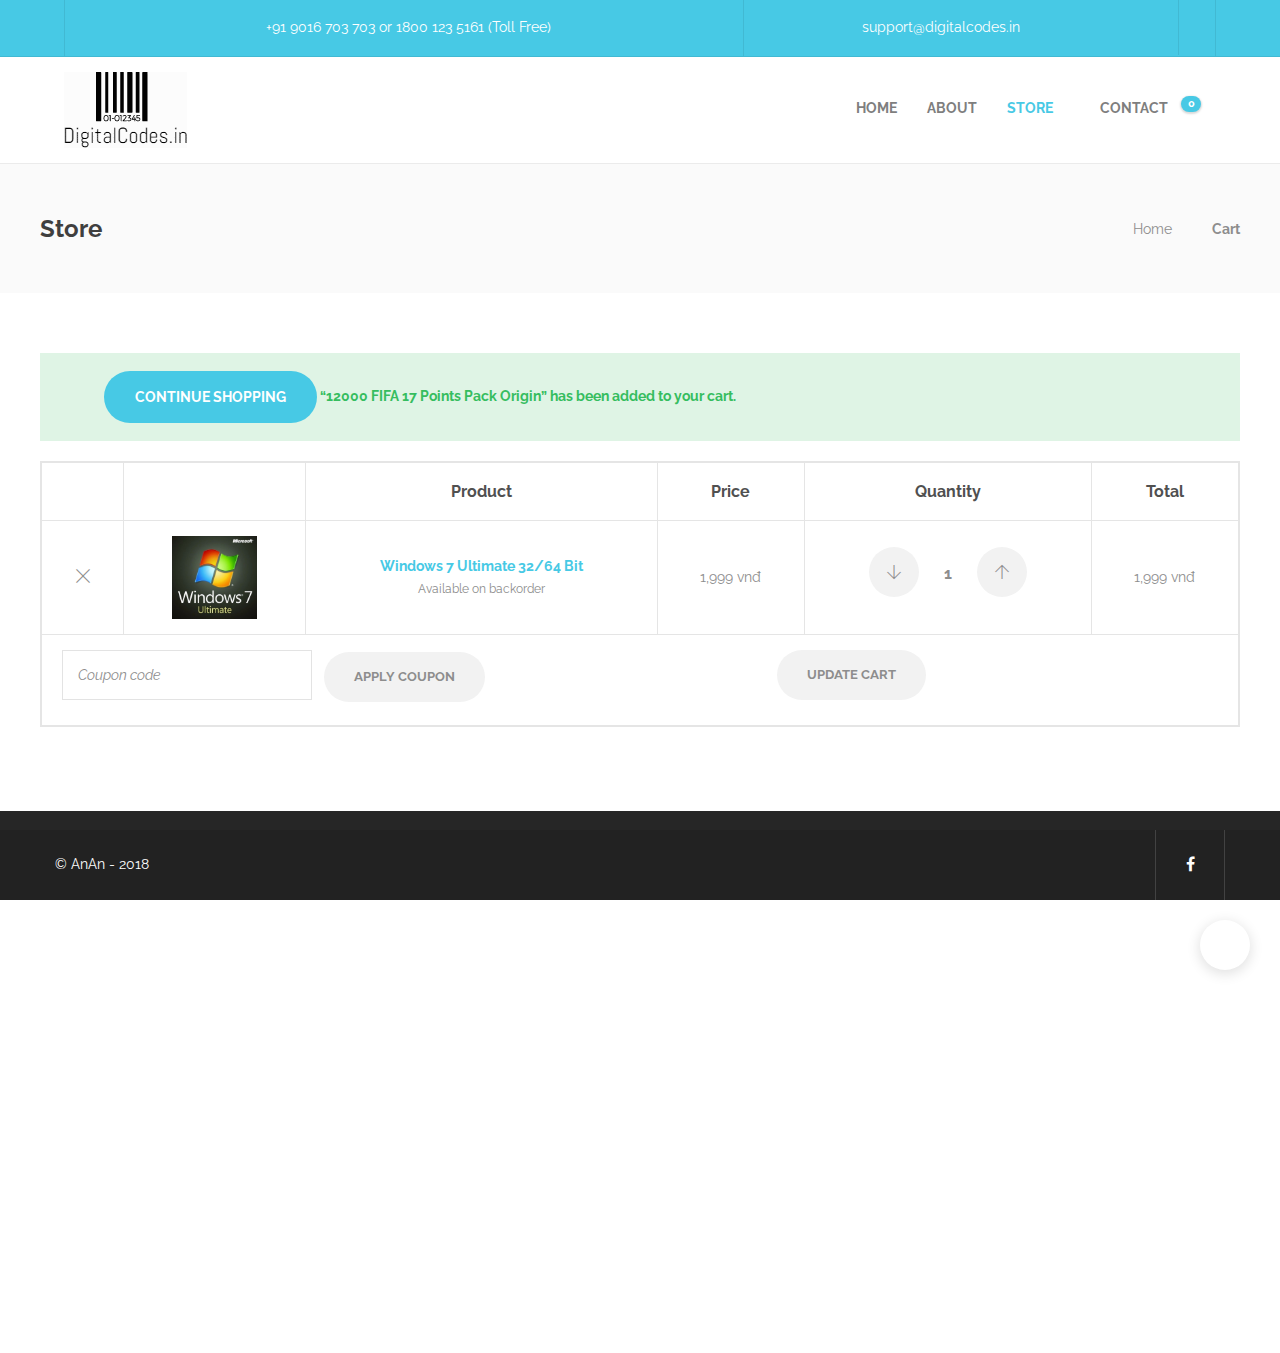
==== commit 6a3023c4: "Duc" ====
--- a/cart.html
+++ b/cart.html
@@ -79,10 +79,10 @@
 							<div class="sh-table-cell">
 								<nav id="header-navigation" class="header-standard-position">
 									<div class="sh-nav-container">
-										<ul id="menu-header-menu" class="sh-nav" style="touch-action: pan-y;">
-											<li class="menu-item current_page_item"><a href="#" title="">Home</a></li>
-											<li class="menu-item current_page_item"><a href="#" title="">About</a></li>
-											<li class="menu-item menu-item-has-children">
+										<ul id="menu-header-menu" class="sh-nav">
+											<li class="menu-item"><a href="#" title="">Home</a></li>
+											<li class="menu-item"><a href="#" title="">About</a></li>
+											<li class="menu-item menu-item-has-children current_page_item">
 								                <a href="#" title="">Store</a>
 								                <ul class="sub-menu">
 								                    <li class="menu-item"><a href="#" title="">Store 1</a></li>
@@ -90,7 +90,7 @@
 								                    <li class="menu-item"><a href="#" title="">Store 1</a></li>
 								                </ul>
 								            </li>
-								            <li class="menu-item current_page_item"><a href="#" title="">Contact</a></li>
+								            <li class="menu-item"><a href="#" title="">Contact</a></li>
 								            <li class="menu-item sh-nav-cart sh-nav-special">
 											    <a href="#">
 											        <i class="icon-basket"></i>
@@ -165,7 +165,7 @@
 		<div id="wrapper">
 			<div class="content-container sh-page-layout-default">
 				<div class="container">
-					<!-- <div class="sh-alert sh-alert-success">
+					<div class="sh-alert sh-alert-success">
 						<div class="sh-alert-data sh-table">
 							<div class="sh-alert-data sh-table">
 								<div class="sh-table-cell sh-alert-data-icon">
@@ -174,13 +174,73 @@
 								<div class="sh-table-cell width-full">
 									<h3 class="sh-alert-title">
 										<div>
-											<a href="#" class="btn btn-log-res">Continue shopping</a> “12000 FIFA 17 Points Pack Origin” has been added to your cart.
+											<a href="#" class="btn btn-log-res" title="">Continue shopping</a> “12000 FIFA 17 Points Pack Origin” has been added to your cart.
 										</div>
 									</h3>
 								</div>
 							</div>
 						</div>
-					</div> -->
+					</div><!-- /.sh-alert-success -->
+					<form action="" method="get" class="block-cart-form">
+						<table class="shop_table shop_table_responsive cart">
+							<thead>
+								<tr>
+									<th class="product-remove">&nbsp;</th>
+									<th class="product-thumbnail">&nbsp;</th>
+									<th class="product-name">Product</th>
+									<th class="product-price">Price</th>
+									<th class="product-quantity">Quantity</th>
+									<th class="product-subtotal">Total</th>
+								</tr>
+							</thead>
+							<tbody>
+							    <tr class="cart-form__cart-item cart_item">
+							        <td class="product-remove">
+							            <a href="#" class="remove">
+							            	<span class="ti-close"></span>
+							            </a>
+							        </td>
+							        <td class="product-thumbnail">
+							            <a href="detail.html" title="">
+							            	<img width="660" height="660" src="images/cart/Windows-7-Ultimate.jpg" alt="" />
+							            </a>
+							        </td>
+							        <td class="product-name">
+							            <a href="detail.html" title="">Windows 7 Ultimate 32/64 Bit</a>
+							            <p class="backorder_notification">Available on backorder</p>
+							        </td>
+							        <td class="product-price">
+							            <span>1,999<span> vnđ</span></span>
+							        </td>
+							        <td class="product-quantity">
+							            <div class="cart">
+											<div class="quantity increase-numbers clearfix">
+												<span class="increase-number-down">
+													<i class="ti-arrow-down"></i>
+												</span>
+												<input type="text" class="quantity-number" step="1" min="1" max="" name="quantity" value="1" title="Qty" size="4" pattern="[0-9]*" inputmode="numeric" aria-labelledby="">
+												<span class="increase-number-up">
+													<i class="ti-arrow-up"></i>
+												</span>
+											</div>
+										</form>
+							        </td>
+							        <td class="product-subtotal" data-title="Total">
+							            <span>1,999<span> vnđ</span></span>
+							        </td>
+							    </tr>
+							    <tr>
+							        <td colspan="6" class="actions">
+							            <div class="coupon">
+							                <input type="text" name="coupon_code" class="input-text" id="coupon_code" value="" placeholder="Coupon code" />
+							                <input type="submit" class="btn button" name="apply_coupon" value="Apply coupon">
+							            </div>
+							            <input type="submit" class="btn button" name="update_cart" value="Update cart" />
+							        </td>
+							    </tr>
+							</tbody>
+						</table>
+					</form>
 				</div>
 			</div>
 
--- a/css/style.css
+++ b/css/style.css
@@ -24,6 +24,7 @@
 @import url(../lib/jssocials/jssocials.css);
 @import url(../lib/jquery-ui/jquery-ui.min.css);
 @import url(../lib/sumoselect/sumoselect.min.css);
+@import url(../lib/themify-icons/themify-icons.css);
 
 
 /* Layout Style
@@ -454,6 +455,7 @@
   display: block;
   color: #7e7e7e;
   font-size: 14px;
+  font-weight: bold;
   padding-top: 15px;
   padding-bottom: 15px;
   max-height: none;
@@ -1062,8 +1064,8 @@
 }
 .increase-numbers input,
 .increase-numbers span {
-  float: left;
-  display: block;
+  /*float: left;*/
+  display: inline-block;
   width: 50px;
   height: 50px;
   text-align: center;
@@ -1714,4 +1716,78 @@
   font-weight: bold;
   padding: 0 30px;
   transition: 0.25s all ease-in-out;
-}+}
+
+
+/* Cart */
+table.shop_table {
+  border: 1px solid rgba(0,0,0,.1);
+  margin: 0 -1px 24px 0;
+  text-align: left;
+  width: 100%;
+  border-collapse: separate;
+  border-radius: 5px;
+}
+table.cart td,
+table.cart th {
+  vertical-align: middle;
+}
+table.shop_table.cart td,
+table.shop_table.cart th {
+  text-align: center;
+  border: 1px solid #e5e5e5;
+}
+table.shop_table th {
+  font-weight: 700;
+  padding: 9px 12px;
+}
+table.shop_table.cart td {
+  padding: 30px;
+}
+table.shop_table.cart a {
+  font-weight: bold;
+}
+.remove {
+  font-size: 16px;
+  color: #8d8d8d;
+  top: 2px;
+}
+
+table.shop_table.cart img {
+  width: auto;
+  max-width: 85px;
+}
+td.product-name p.backorder_notification {
+  font-size: .83em;
+}
+td.actions .coupon {
+  float: left;
+}
+table.shop_table.cart td.actions .coupon .input-text {
+  padding: 0 15px;
+  width: 250px;
+  margin-right: 8px;
+  display: inline-block;
+}
+.shop_table .button {
+  color: #8d8d8d;
+  cursor: pointer;
+  position: relative;
+  text-decoration: none;
+  overflow: visible;
+  font-weight: 700;
+  left: auto;
+  border: 0;
+  display: inline-block;
+  background-image: none;
+  box-shadow: none;
+  text-shadow: none;
+  line-height: 50px;
+  padding: 0 30px;
+  transition: 0.25s all ease-in-out;
+  background-color: #f2f2f2;
+  border-radius: 100px;
+  font-size: 13px;
+  text-transform: uppercase;
+  border-width: 0;
+}
